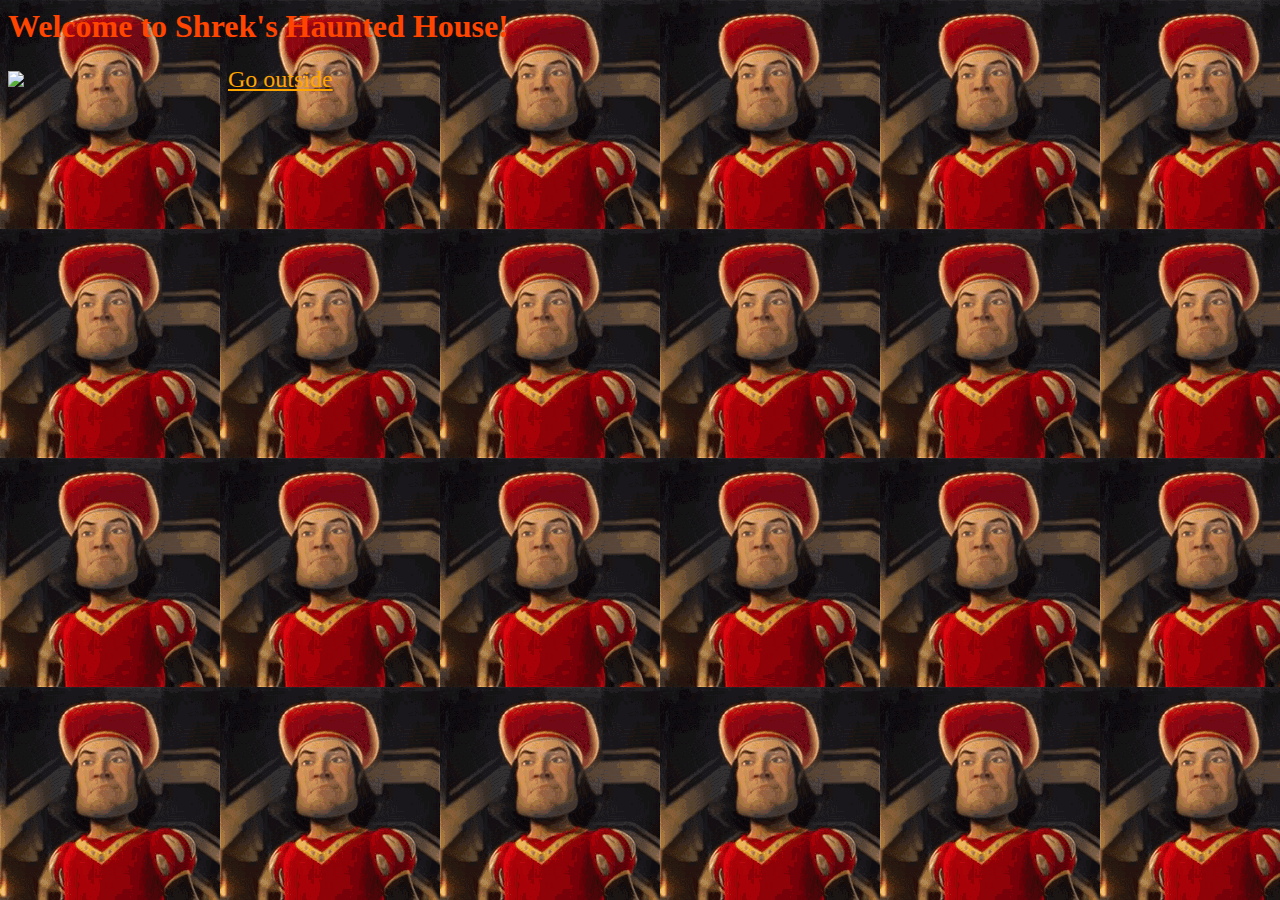
==== templates/index.html @ baf43dba "initial code from spookyjam kickoff" ====
<html>
  <head>
    <link href="/static/style.css" rel="stylesheet" />
  </head>
  <body>
    <h1>Welcome to Shrek's Haunted House!</h1>
    <img src="{{spooky_image}}" />
    <a href="/swamp">Go outside</a>
  </body>
</html>
---- static/style.css ----
body {
    background-image: url("farquaad.gif");
    background-repeat: repeat;
    background-color: greenyellow;
    color: orangered;
}

a {
    padding-left: 200px;
    font-size: x-large;
    color: orange;
}
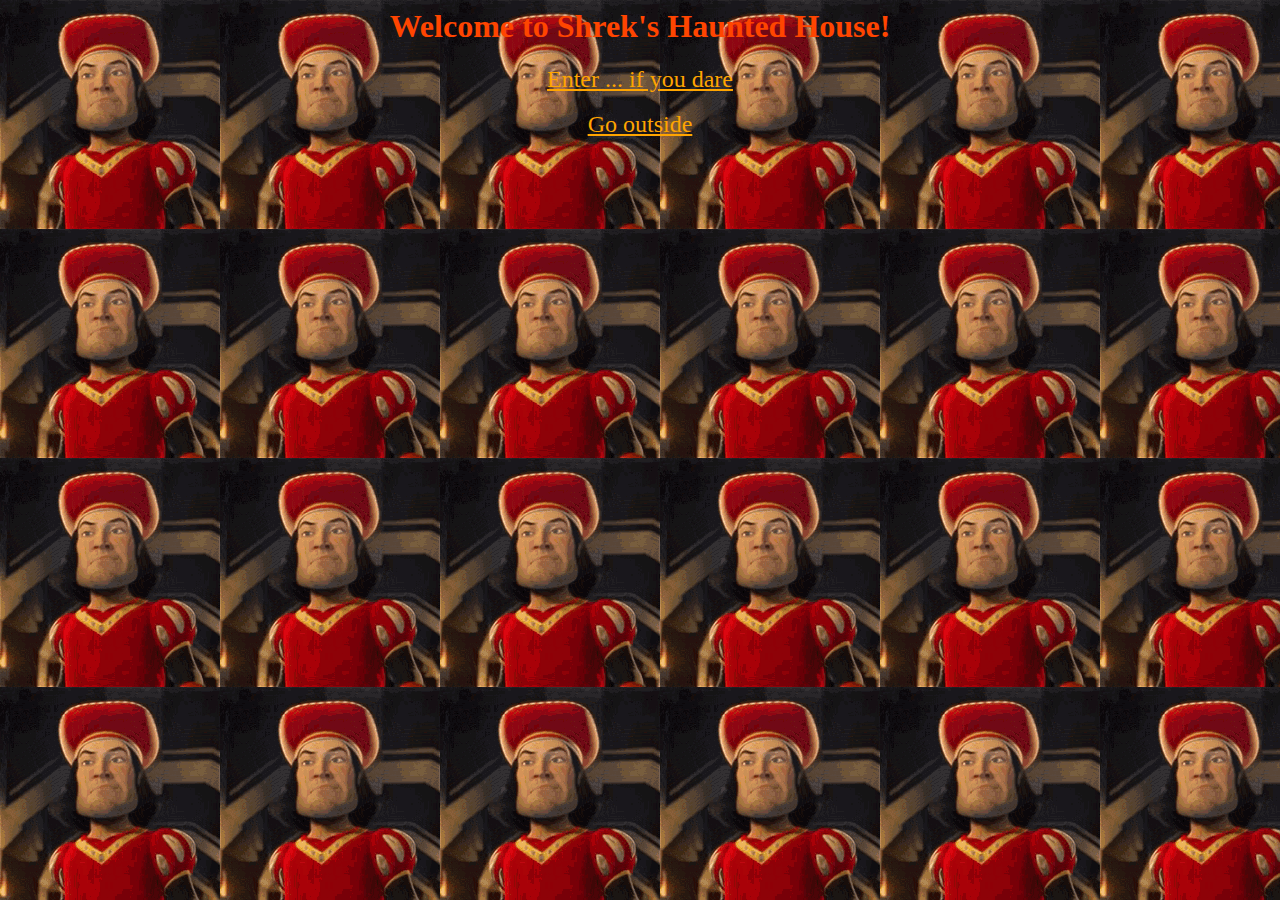
==== commit a330ffc3: "some new functionality" ====
--- a/templates/index.html
+++ b/templates/index.html
@@ -4,7 +4,9 @@
   </head>
   <body>
     <h1>Welcome to Shrek's Haunted House!</h1>
-    <img src="{{spooky_image}}" />
+    <!--<img src="{{spooky_image}}" />-->
+    <a href="/first">Enter ... if you dare</a>
+     <br></br>
     <a href="/swamp">Go outside</a>
   </body>
 </html>
--- a/static/style.css
+++ b/static/style.css
@@ -3,10 +3,11 @@
     background-repeat: repeat;
     background-color: greenyellow;
     color: orangered;
+    text-align: center;
 }
 
 a {
-    padding-left: 200px;
+    /* padding-left: 200px; */
     font-size: x-large;
     color: orange;
 }